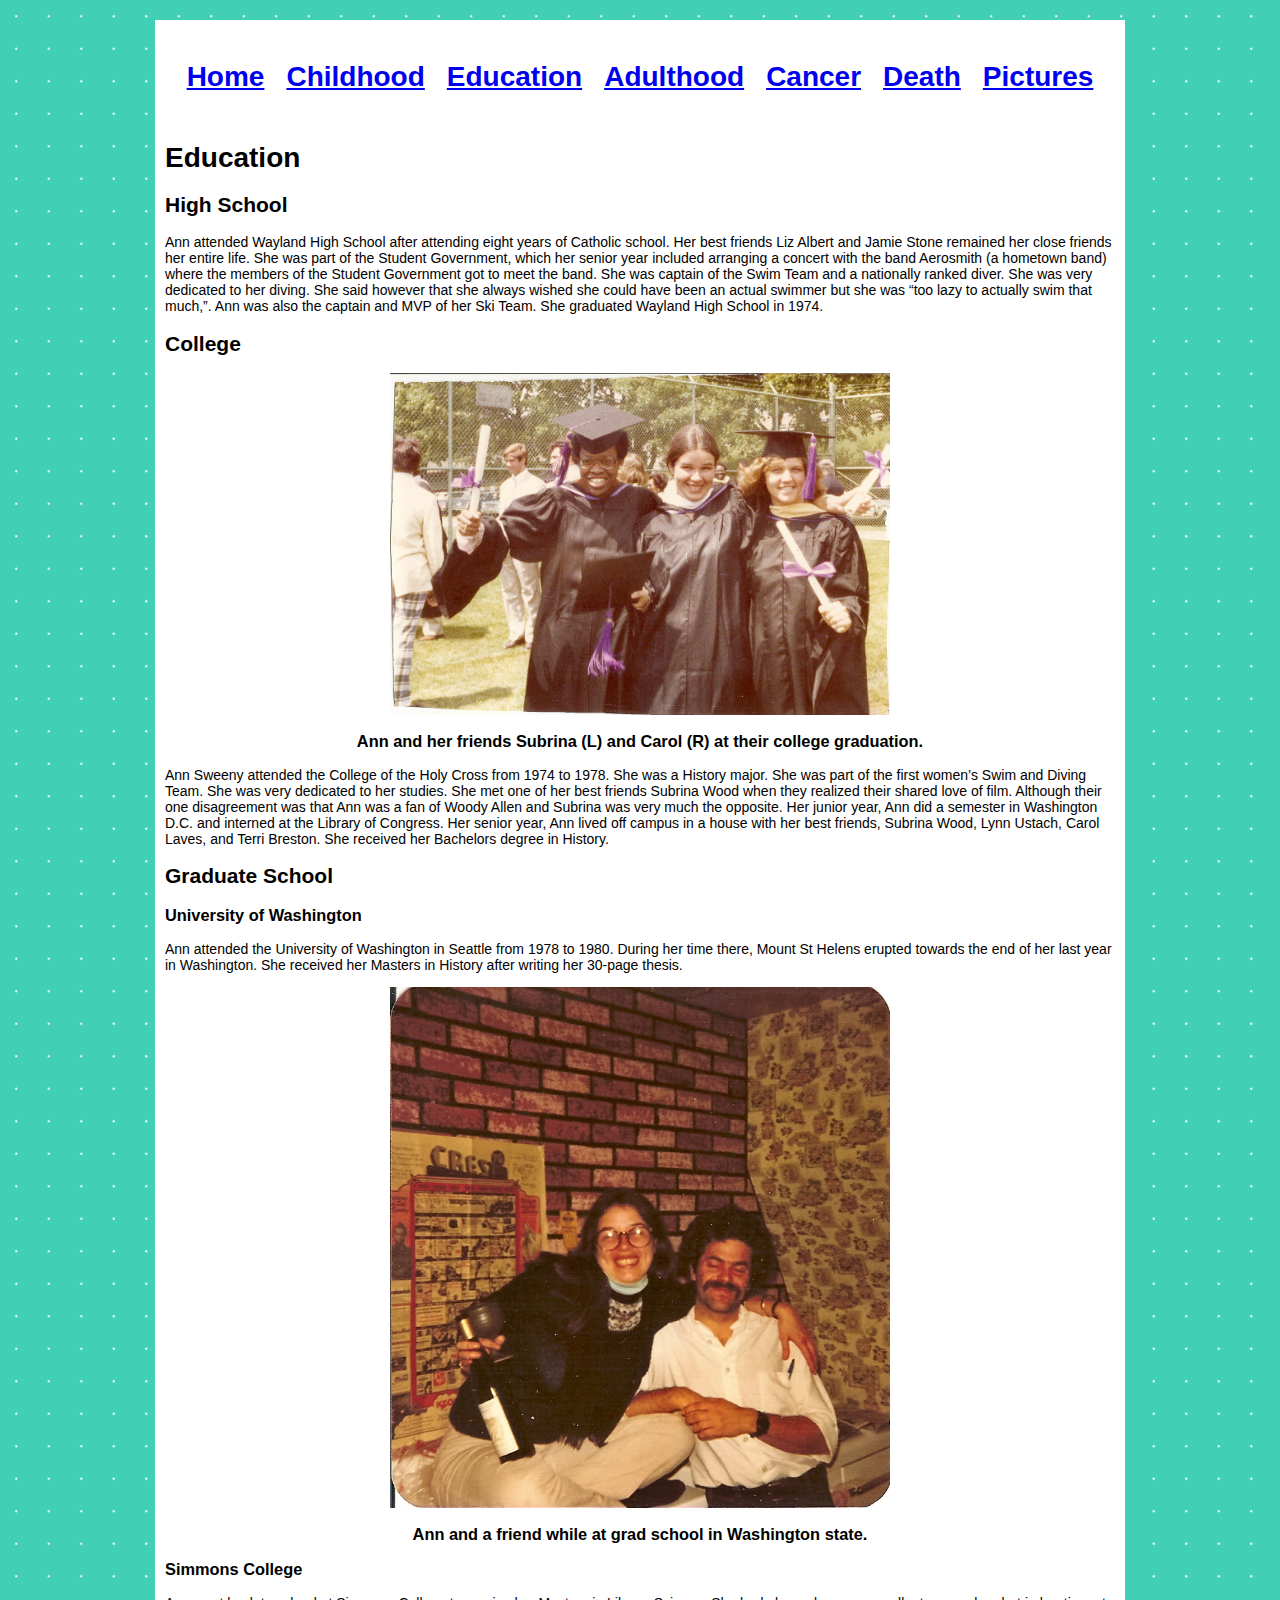
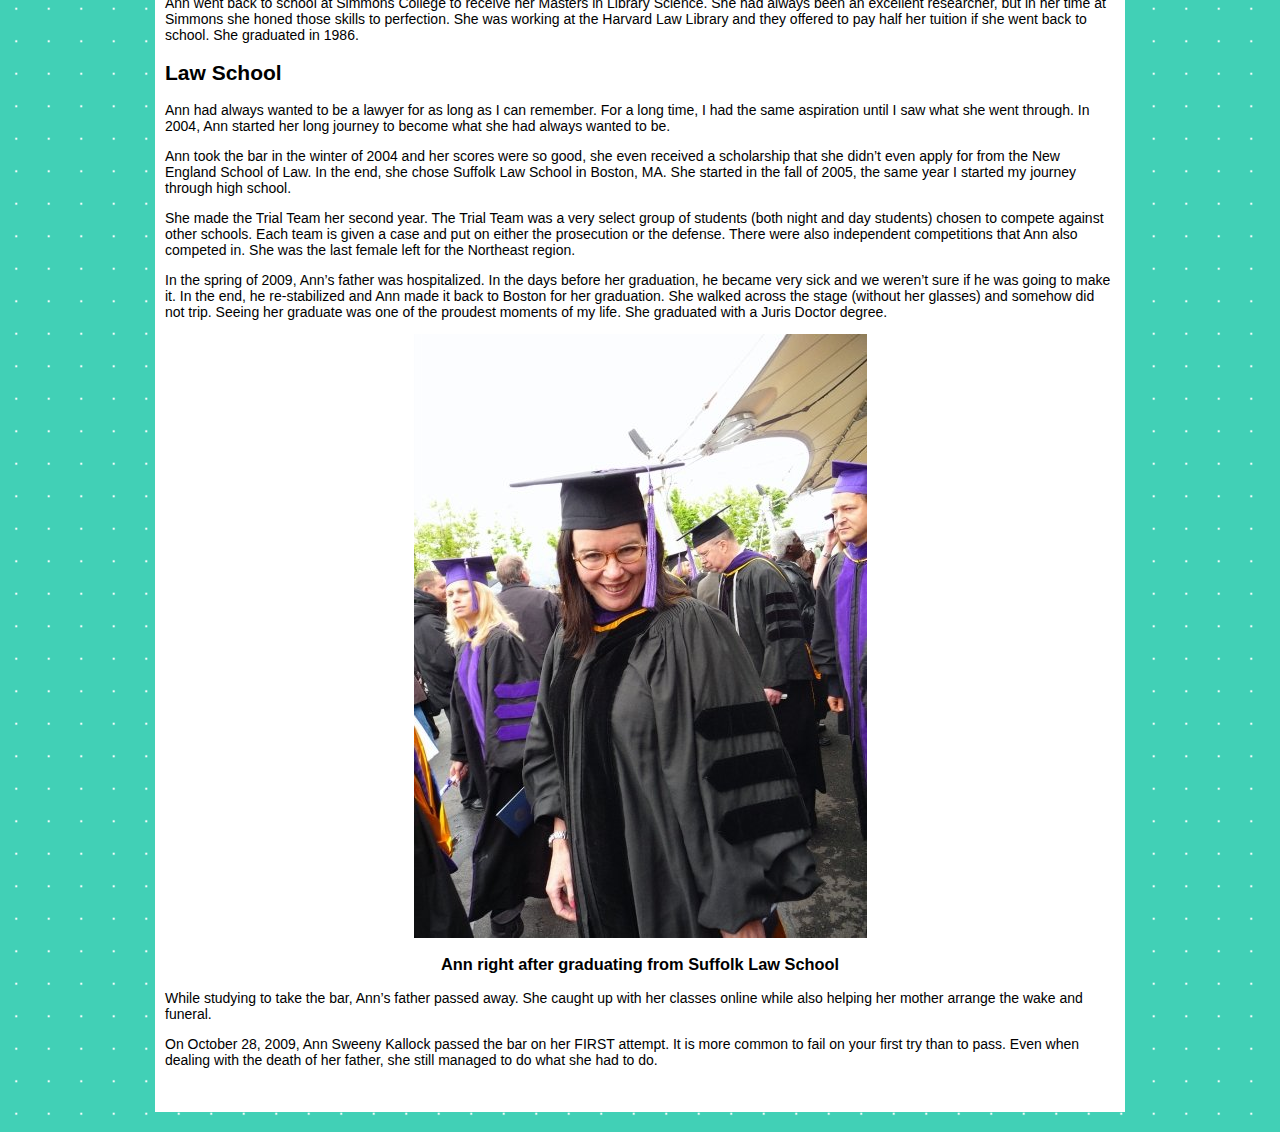
==== Education.html @ 22d32c84 "2012-13-12 Final Project First commit" ====
<!DOCTYPE html PUBLIC "-//W3C//DTD XHTML 1.0 Transitional//EN" "http://www.w3.org/TR/xhtml1/DTD/xhtml1-transitional.dtd">
<html xmlns="http://www.w3.org/1999/xhtml"><!-- InstanceBegin template="/Templates/Master Template.dwt" codeOutsideHTMLIsLocked="false" -->
<head>
<meta http-equiv="Content-Type" content="text/html; charset=UTF-8" />
<!-- InstanceBeginEditable name="doctitle" -->
<title>Education</title>
<!-- InstanceEndEditable -->
<!-- InstanceBeginEditable name="head" -->
<!-- InstanceEndEditable -->
<link href="styles.css" rel="stylesheet" type="text/css" />
</head>

<body>
	<div class="wrapper">
		<div class="navigation">
        	<div align="center">
        	  <table cellpadding="10">
        	    <tr>
        	      <td width="36"><h1><a href="index.html">Home</a></h1></td>
        	      <td width="64"><h1><a href="Childhood.html">Childhood</a></h1></td>
        	      <td width="63"><h1><a href="Education.html">Education</a></h1></td>
        	      <td width="64"><h1><a href="Adulthood.html">Adulthood</a></h1></td>
        	      <td width="46"><h1><a href="Cancer.html">Cancer</a></h1></td>
        	      <td width="34"><h1><a href="Death.html">Death</a></h1></td>
                  <td><h1><a href="Pictures.html">Pictures</a></h1></td>
       	        </tr>  
        	    </table>
      	  </div>
          
        </div>
        <div class="content"><!-- InstanceBeginEditable name="Content" -->
      <h1>Education</h1>
      
      
      <h2>High School</h2>
      
      <p>Ann attended Wayland High School after attending eight years of Catholic school.  Her best friends Liz Albert and Jamie Stone remained her close friends her entire life.  She was part of the Student Government, which her senior year included arranging a concert with the band Aerosmith (a hometown band) where the members of the Student Government got to meet the band.  She was captain of the Swim Team and a nationally ranked diver.  She was very dedicated to her diving.  She said however that she always wished she could have been an actual swimmer but she was “too lazy to actually swim that much,”.  Ann was also the captain and MVP of her Ski Team.  She graduated Wayland High School in 1974.</p>
      
      <h2>College</h2>
      
      <div align="center"><img src="College.jpg" width="500" height="342" alt="Graduation" />
      <h3>Ann and her friends Subrina (L) and Carol (R) at their college graduation.</h3>
      </div>
      <p>Ann Sweeny attended the College of the Holy Cross from 1974 to 1978.  She was a History major.  She was part of the first women’s Swim and Diving Team.  She was very dedicated to her studies.  She met one of her best friends Subrina Wood when they realized their shared love of film.  Although their one disagreement was that Ann was a fan of Woody Allen and Subrina was very much the opposite.  Her junior year, Ann did a semester in Washington D.C. and interned at the Library of Congress.  Her senior year, Ann lived off campus in a house with her best friends, Subrina Wood, Lynn Ustach, Carol Laves, and Terri Breston.  She received her Bachelors degree in History. </p>
      
      <h2>Graduate School</h2>
      
      <h3>University of Washington</h3>
      
      <p>Ann attended the University of Washington in Seattle from 1978 to 1980.  During her time there, Mount St Helens erupted towards the end of her last year in Washington.  She received her Masters in History after writing her 30-page thesis.</p>
      
      <div align="center"><img src="Seattle.jpg" width="500" height="521" alt="Seattle" />
      <h3>Ann and a friend while at grad school in Washington state.</h3>
      </div>
      
      
      <h3>Simmons College</h3>
      
      <p>Ann went back to school at Simmons College to receive her Masters in Library Science.  She had always been an excellent researcher, but in her time at Simmons she honed those skills to perfection.  She was working at the Harvard Law Library and they offered to pay half her tuition if she went back to school.  She graduated in 1986.</p>
      
      <h2>Law School</h2>
      
      <p>Ann had always wanted to be a lawyer for as long as I can remember.  For a long time, I had the same aspiration until I saw what she went through.  In 2004, Ann started her long journey to become what she had always wanted to be.</p>

	<p>Ann took the bar in the winter of 2004 and her scores were so good, she even received a scholarship that she didn’t even apply for from the New England School of Law.  In the end, she chose Suffolk Law School in Boston, MA.  She started in the fall of 2005, the same year I started my journey through high school.</p>

	<p>She made the Trial Team her second year.  The Trial Team was a very select group of students (both night and day students) chosen to compete against other schools.  Each team is given a case and put on either the prosecution or the defense.  There were also independent competitions that Ann also competed in.  She was the last female left for the Northeast region. </p> 

	<p>In the spring of 2009, Ann’s father was hospitalized.  In the days before her graduation, he became very sick and we weren’t sure if he was going to make it.  In the end, he re-stabilized and Ann made it back to Boston for her graduation.  She walked across the stage (without her glasses) and somehow did not trip.  Seeing her graduate was one of the proudest moments of my life.  She graduated with a Juris Doctor degree.</p>
    
    <div align="center"><img src="Law School4.jpeg" width="453" height="604" alt="Law School graduation" />
    <h3>Ann right after graduating from Suffolk Law School</h3>
    </div>
    <p>While studying to take the bar, Ann’s father passed away.  She caught up with her classes online while also helping her mother arrange the wake and funeral.  </p>

<p>On October 28, 2009, Ann Sweeny Kallock passed the bar on her FIRST attempt.  It is more common to fail on your first try than to pass.  Even when dealing with the death of her father, she still managed to do what she had to do.  </p>

      
     	
	  <!-- InstanceEndEditable -->
        </div>
    	<div class="footer">
        </div>
    </div>
</body>
<!-- InstanceEnd --></html>
---- styles.css ----
body {
	font-family: Arial, Helvetica, sans-serif;
	font-size: 14px;
	background-color: #999;
	margin: 10px;
	padding: 10px;
	background-image: url(background.png);
}
.wrapper {
	background-color: #FFF;
	width: 950px;
	margin-top: 0px;
	margin-right: auto;
	margin-left: auto;
	padding: 10px;
}
.footer {
	margin: 10px;
	padding-bottom: 10px;
	padding-right: 10px;
	padding-left: 10px;
}
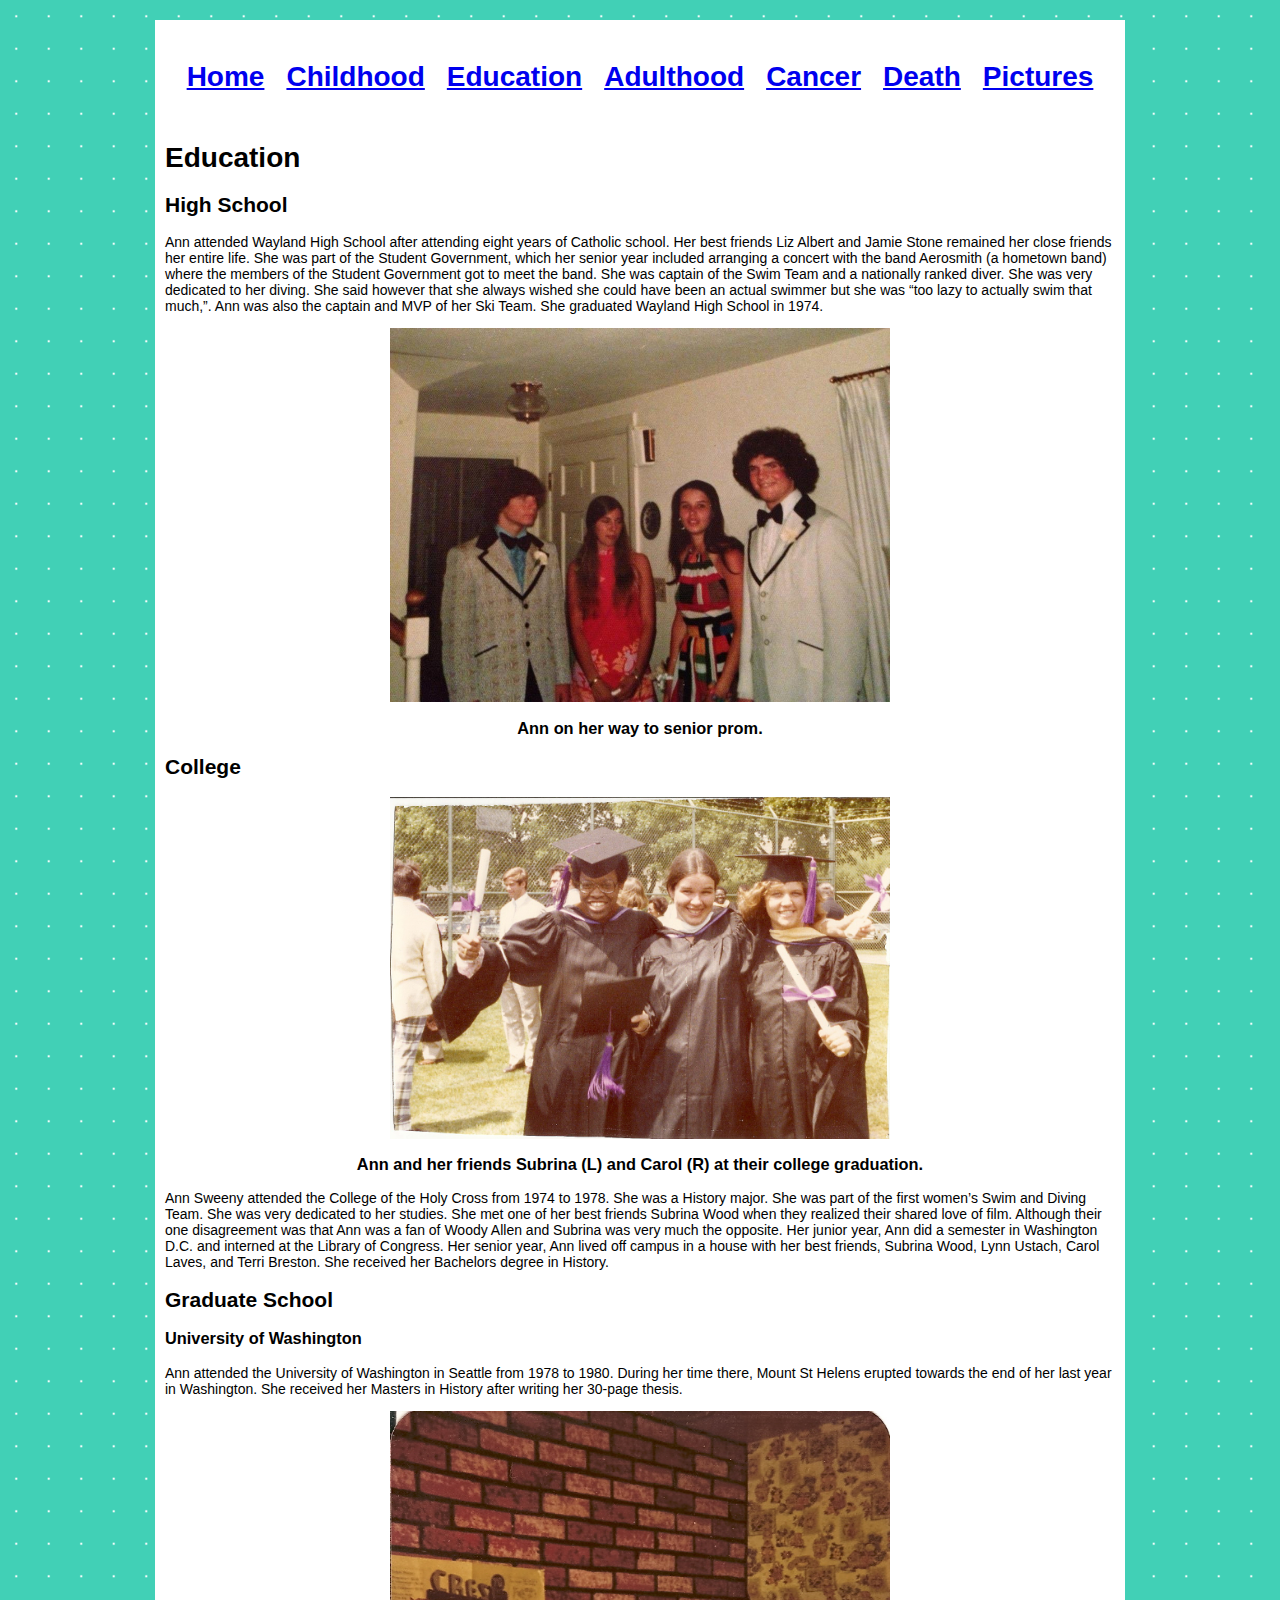
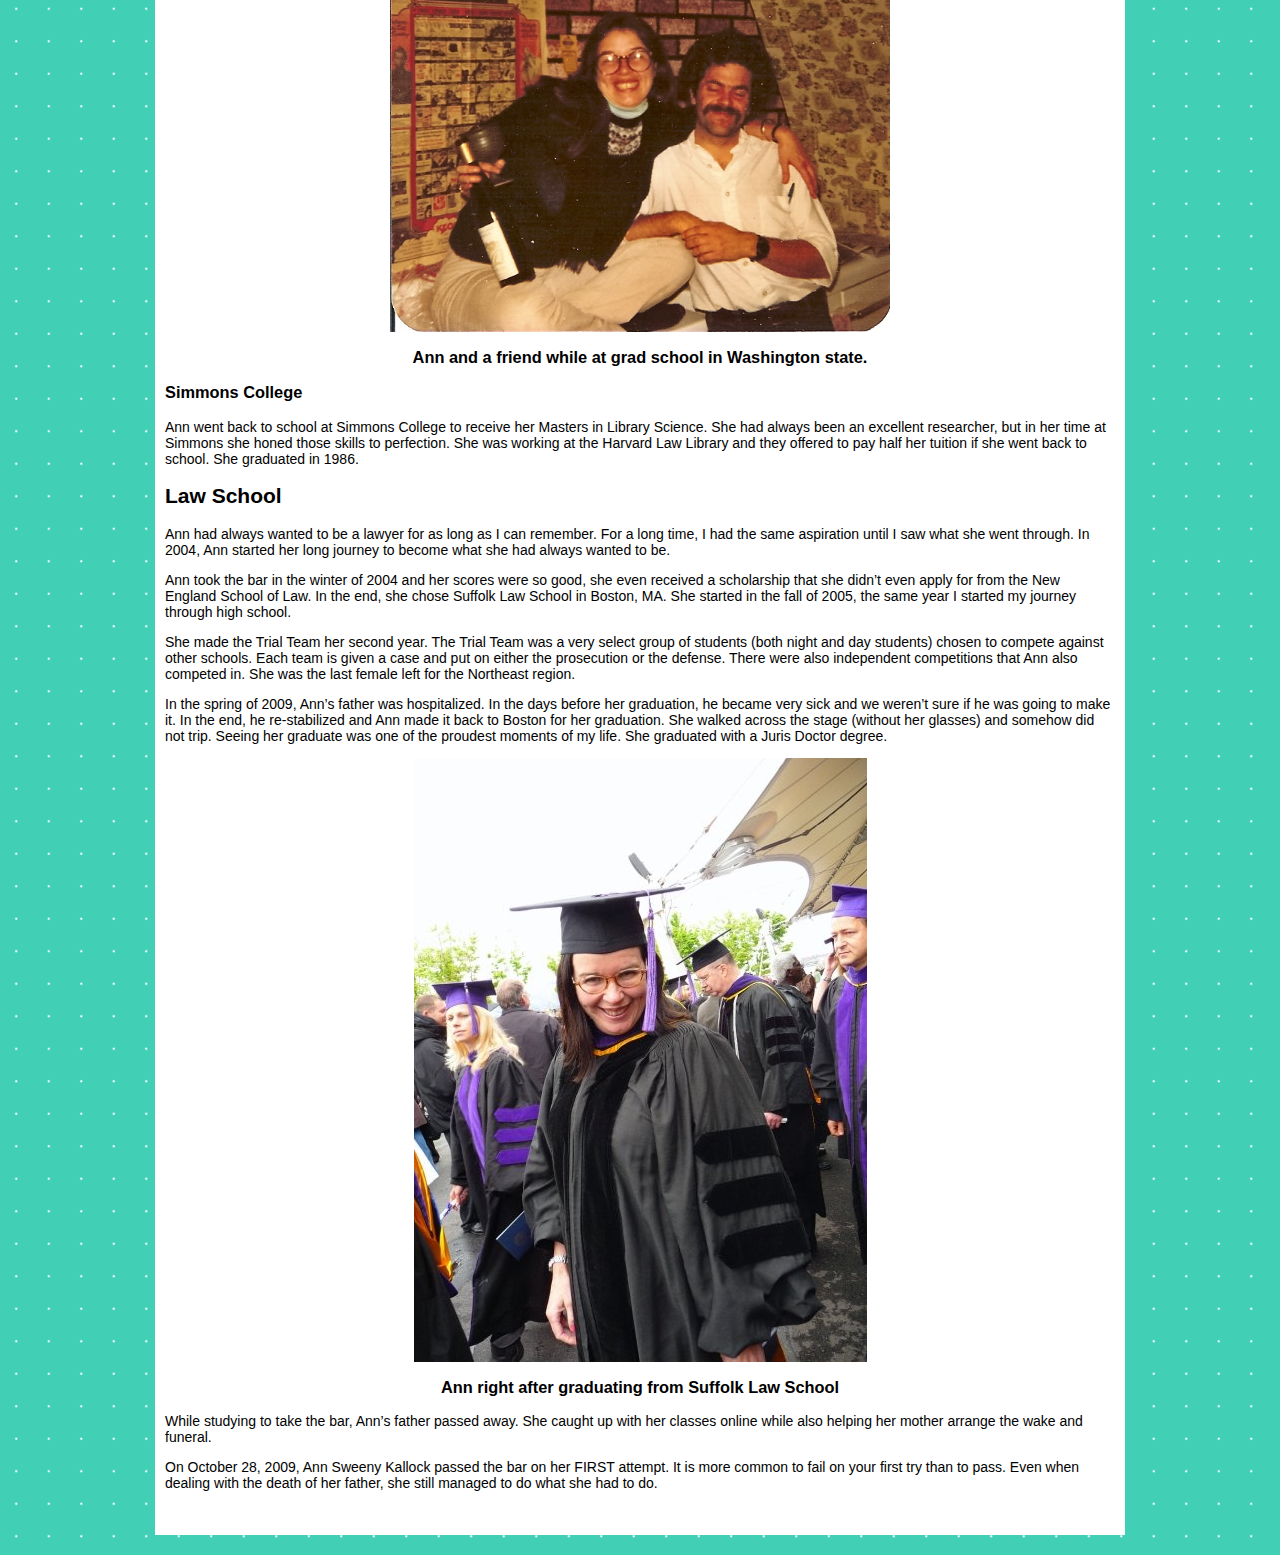
==== commit 3e9633c4: "Final Project" ====
--- a/Education.html
+++ b/Education.html
@@ -36,6 +36,9 @@
       
       <p>Ann attended Wayland High School after attending eight years of Catholic school.  Her best friends Liz Albert and Jamie Stone remained her close friends her entire life.  She was part of the Student Government, which her senior year included arranging a concert with the band Aerosmith (a hometown band) where the members of the Student Government got to meet the band.  She was captain of the Swim Team and a nationally ranked diver.  She was very dedicated to her diving.  She said however that she always wished she could have been an actual swimmer but she was “too lazy to actually swim that much,”.  Ann was also the captain and MVP of her Ski Team.  She graduated Wayland High School in 1974.</p>
       
+      <div align="center"><img src="hs prom.jpeg" width="500" height="374" alt="Prom" />
+      <h3>Ann on her way to senior prom.</h3>
+      </div>
       <h2>College</h2>
       
       <div align="center"><img src="College.jpg" width="500" height="342" alt="Graduation" />
